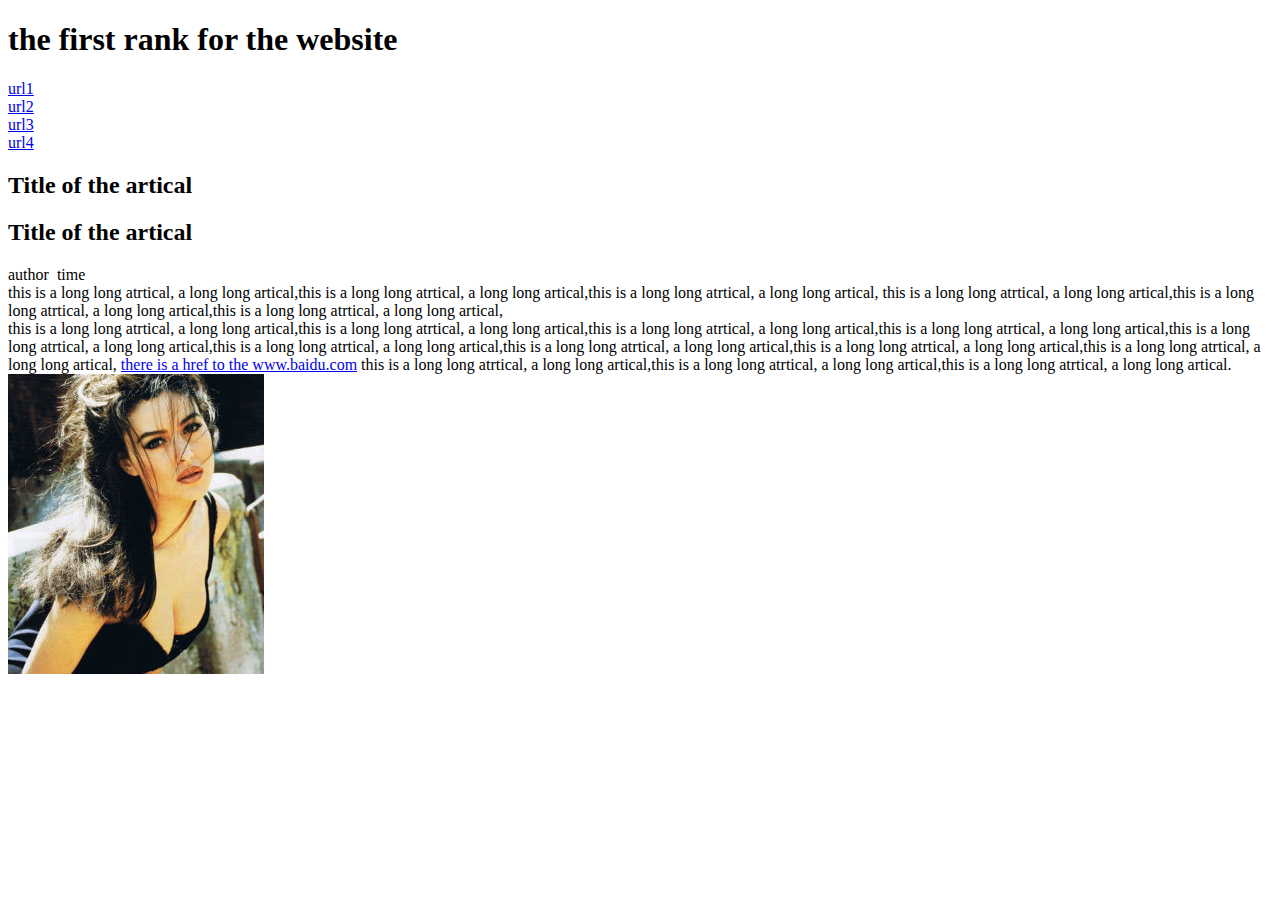
==== ife1/index.html @ 2f27e2d8 "the first project in ife" ====
<!DOCTYPE html>
<meta charset = "utf-8">
<html>
<head>
	<title>this is the first project in ife</title>
</head>
<body>
	<h1>the first rank for the website</h1>
	<ur>
		<li><a href = "http://www.baidu.com">url1</a></li>
		<li><a href = "http://www.baidu.com">url2</a></li>
		<li><a href = "http://www.baidu.com">url3</a></li>
		<li><a href = "http://www.baidu.com">url4</a></li>
	</ur>
	<article>
		<h2>Title of the artical</h2>
		<h2>Title of the artical</h2>
		author&nbsp;&nbsp;time</br>
		this is a long long atrtical, a long long artical,this is a long long atrtical, a long long artical,this is a long long atrtical, a long long artical,
		this is a long long atrtical, a long long artical,this is a long long atrtical, a long long artical,this is a long long atrtical, a long long artical,
		</br>
		this is a long long atrtical, a long long artical,this is a long long atrtical, a long long artical,this is a long long atrtical, a long long artical,this is a long long atrtical, a long long artical,this is a long long atrtical, a long long artical,this is a long long atrtical, a long long artical,this is a long long atrtical, a long long artical,this is a long long atrtical, a long long artical,this is a long long atrtical, a long long artical,
		<a href = "www.baidu.com">there is a href to the www.baidu.com</a>
		this is a long long atrtical, a long long artical,this is a long long atrtical, a long long artical,this is a long long atrtical, a long long artical.
		</br>
		<img src = "img/4.jpg">
	</article>
</body>
</html>
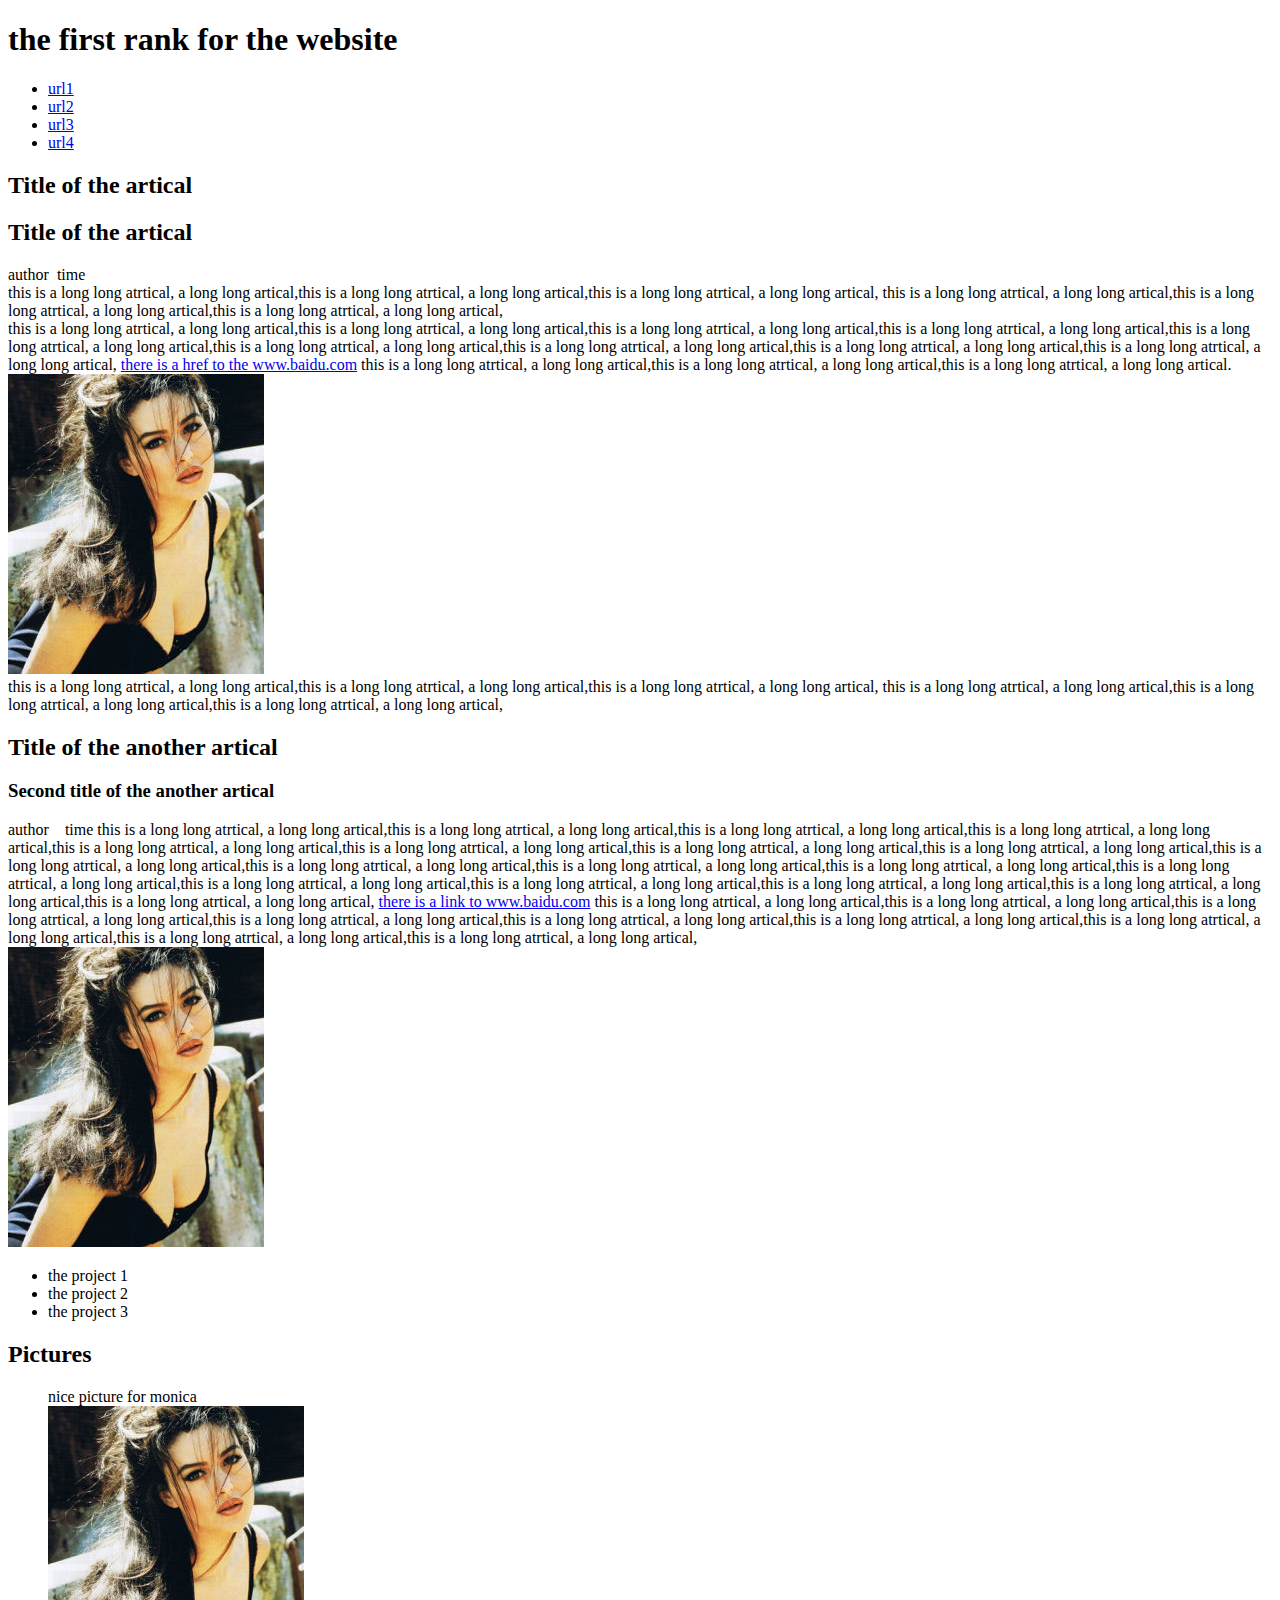
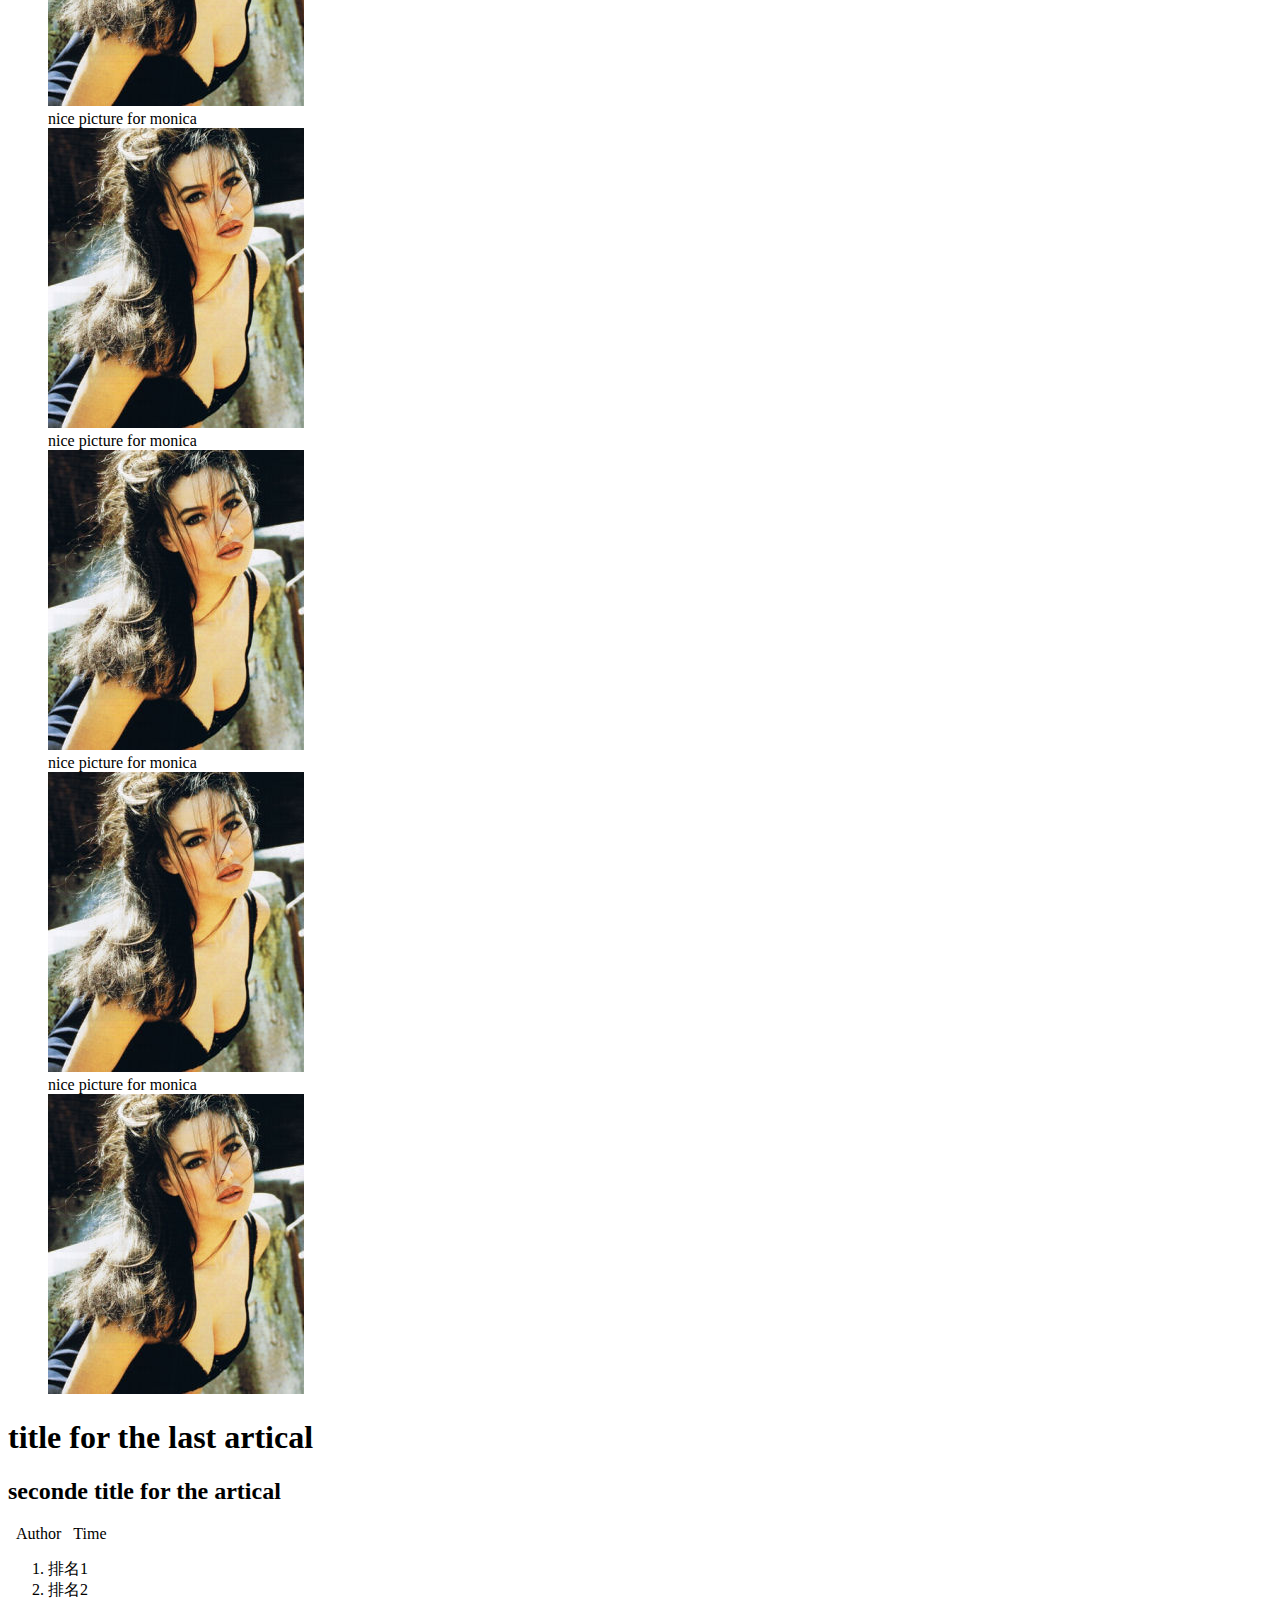
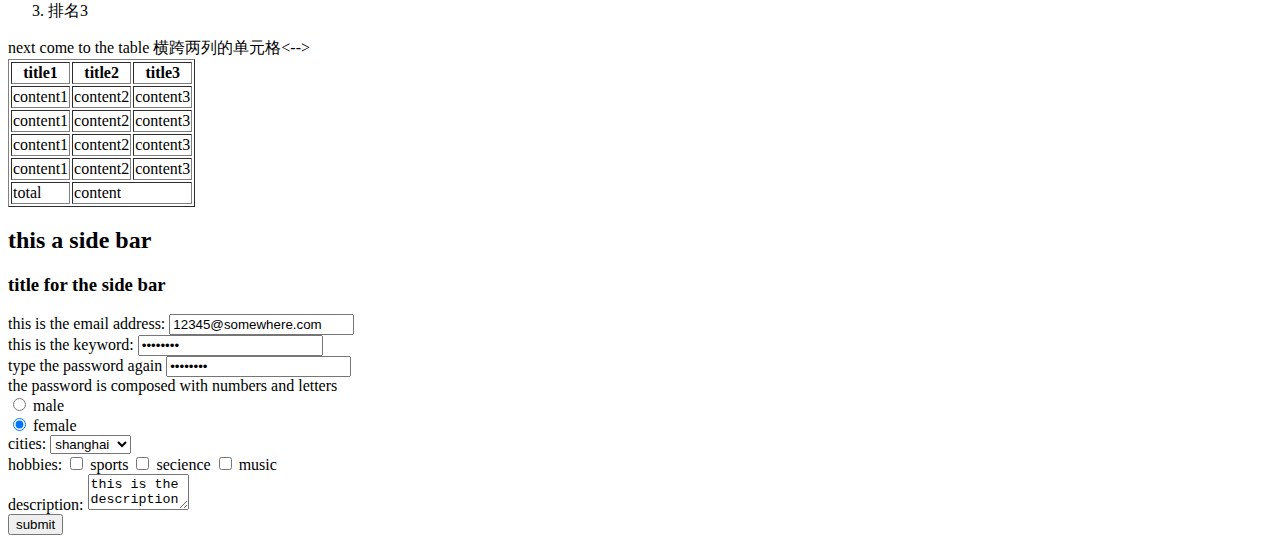
==== commit e17e90c9: "ife2 half take class" ====
--- a/ife1/index.html
+++ b/ife1/index.html
@@ -6,24 +6,142 @@
 </head>
 <body>
 	<h1>the first rank for the website</h1>
-	<ur>
+	<ul>
 		<li><a href = "http://www.baidu.com">url1</a></li>
-		<li><a href = "http://www.baidu.com">url2</a></li>
+		<li><a href = "http://www.baidu.com">url2</a></li>   
 		<li><a href = "http://www.baidu.com">url3</a></li>
 		<li><a href = "http://www.baidu.com">url4</a></li>
-	</ur>
+	</ul>
 	<article>
 		<h2>Title of the artical</h2>
 		<h2>Title of the artical</h2>
-		author&nbsp;&nbsp;time</br>
+		author&nbsp;&nbsp;time<br/>
 		this is a long long atrtical, a long long artical,this is a long long atrtical, a long long artical,this is a long long atrtical, a long long artical,
 		this is a long long atrtical, a long long artical,this is a long long atrtical, a long long artical,this is a long long atrtical, a long long artical,
-		</br>
+		<br/>
 		this is a long long atrtical, a long long artical,this is a long long atrtical, a long long artical,this is a long long atrtical, a long long artical,this is a long long atrtical, a long long artical,this is a long long atrtical, a long long artical,this is a long long atrtical, a long long artical,this is a long long atrtical, a long long artical,this is a long long atrtical, a long long artical,this is a long long atrtical, a long long artical,
 		<a href = "www.baidu.com">there is a href to the www.baidu.com</a>
 		this is a long long atrtical, a long long artical,this is a long long atrtical, a long long artical,this is a long long atrtical, a long long artical.
-		</br>
+		<br/>
 		<img src = "img/4.jpg">
+		<br/>
+		this is a long long atrtical, a long long artical,this is a long long atrtical, a long long artical,this is a long long atrtical, a long long artical,
+		this is a long long atrtical, a long long artical,this is a long long atrtical, a long long artical,this is a long long atrtical, a long long artical,
+		<br/>
+	</article>
+	<artical>
+		<h2>Title of the another artical</h2>
+		<h3>Second title of the another artical</h3>
+		author &nbsp;&nbsp; time
+		this is a long long atrtical, a long long artical,this is a long long atrtical, a long long artical,this is a long long atrtical, a long long artical,this is a long long atrtical, a long long artical,this is a long long atrtical, a long long artical,this is a long long atrtical, a long long artical,this is a long long atrtical, a long long artical,this is a long long atrtical, a long long artical,this is a long long atrtical, a long long artical,this is a long long atrtical, a long long artical,this is a long long atrtical, a long long artical,this is a long long atrtical, a long long artical,this is a long long atrtical, a long long artical,this is a long long atrtical, a long long artical,this is a long long atrtical, a long long artical,this is a long long atrtical, a long long artical,this is a long long atrtical, a long long artical,this is a long long atrtical, a long long artical,
+		<a href = "http://baidu.com">there is a link to  www.baidu.com</a> 
+		this is a long long atrtical, a long long artical,this is a long long atrtical, a long long artical,this is a long long atrtical, a long long artical,this is a long long atrtical, a long long artical,this is a long long atrtical, a long long artical,this is a long long atrtical, a long long artical,this is a long long atrtical, a long long artical,this is a long long atrtical, a long long artical,this is a long long atrtical, a long long artical,
+		<br/>
+		<img src = "img/4.jpg">
+		<br/>
+		<ul>
+			<li>the project 1</li>
+			<li>the project 2</li>
+			<li>the project 3</li>
+		</ul>
+		<h2>Pictures</h2>
+		<figure>
+			<figcaption>nice picture for monica</figcaption>
+			<img src = "img/4.jpg">
+
+			<figcaption>nice picture for monica</figcaption>
+			<img src = "img/4.jpg">
+
+			<figcaption>nice picture for monica</figcaption>
+			<img src = "img/4.jpg">
+
+			<figcaption>nice picture for monica</figcaption>
+			<img src = "img/4.jpg">
+
+			<figcaption>nice picture for monica</figcaption>
+			<img src = "img/4.jpg">
+		</figure>
+	</artical>
+	<article>
+		<h1>title for the last artical</h1>
+		<h2>seconde title for the artical</h2>
+		&nbsp;&nbsp;Author  &nbsp;&nbsp;Time
+		<ol>
+			<li>排名1</li>
+			<li>排名2</li>
+			<li>排名3</li>
+		</ol>
+		next come to the table
+		<table border = "1">
+			<tr>
+				<th>title1</th>
+				<th>title2</th>
+				<th>title3</th>
+			</tr>
+				 
+			<tr>
+				<td>content1</td>
+				 <td>content2</td>
+				 <td>content3</td>
+			</tr>
+
+			<tr>
+				<td>content1</td>
+				 <td>content2</td>
+				 <td>content3</td>
+			</tr>
+
+			<tr>
+				<td>content1</td>
+				 <td>content2</td>
+				 <td>content3</td>
+			</tr>
+
+			<tr>
+				<td>content1</td>
+				 <td>content2</td>
+				 <td>content3</td>
+			</tr>
+
+			<tr>
+				<td>total</td>
+				 <td colspan="2">content</td> <!-->横跨两列的单元格<-->
+			</tr>
+		</table>
+		<h2>this a side bar</h2>
+		<h3>title for the side bar</h3>
+	
+		<form>
+			this is the email address:
+			<input type = "text" value = "12345@somewhere.com">
+			<br/>
+			this is the keyword:
+			<input type = "password" value = "password">
+			<br/>
+			type the password again
+			<input type = "password" value = "password">
+			<br/>
+			the password is composed with numbers and letters
+			<br/>
+			<input type = "radio" name = "sex" checked = "checked"> male <br/>
+			<input type = "radio" name = "sex" checked = "checked"> female <br/>
+			cities:
+			<select name = "city">
+				<option >shanghai</option>
+				<option >beijing</option>
+				<option >hangzhou</option>
+			</select>
+			<br/>
+			hobbies:
+			<input type = "checkbox"> sports
+			<input type = "checkbox"> secience
+			<input type = "checkbox"> music
+			<br/>
+			description:
+			<textarea cols = "10" rows="2" >this is the description for yourself</textarea>
+			<br/>
+			<input type="submit" name="submit" value = "submit">
+		</form>
 	</article>
 </body>
-</html>+</html>
